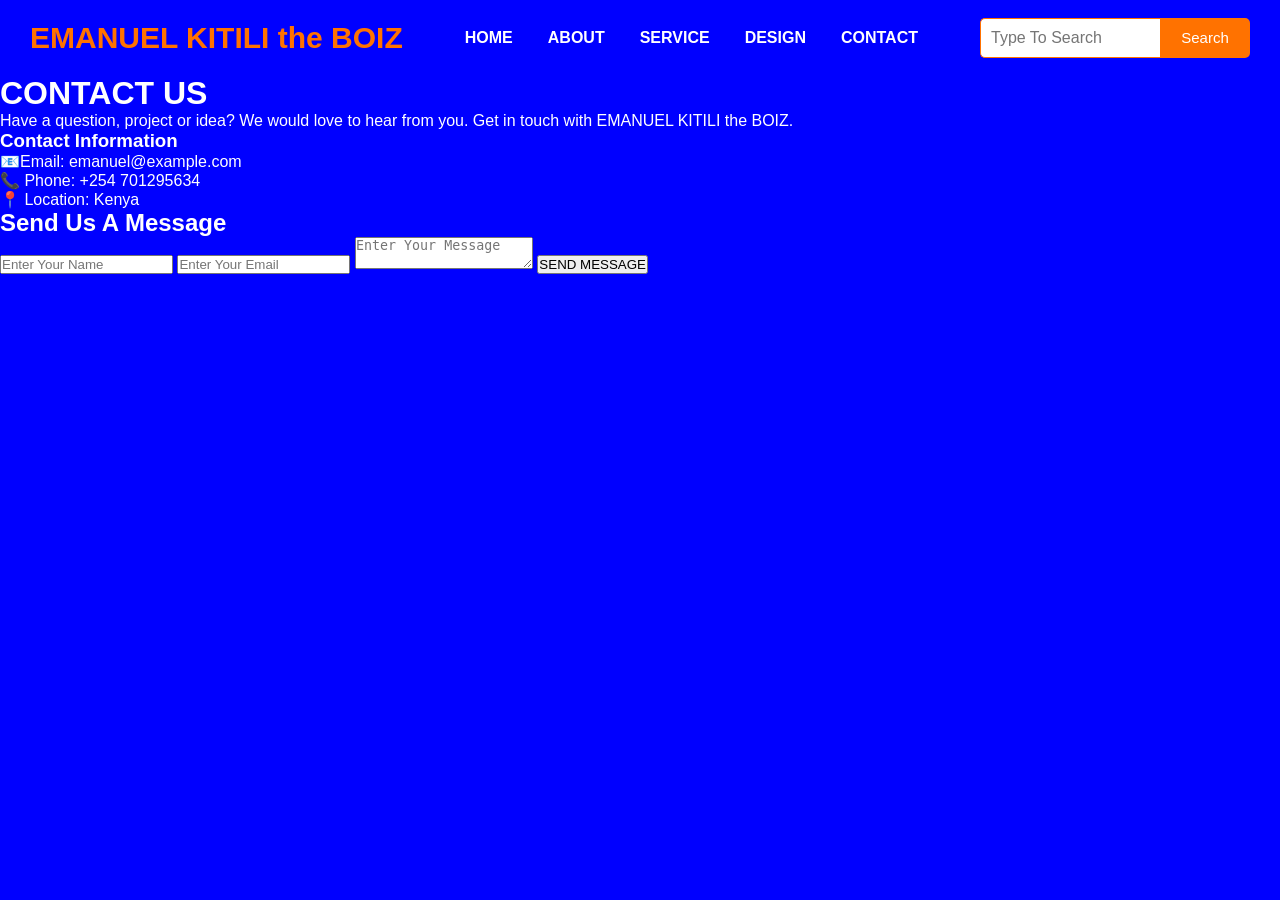
==== contact.html @ bb54bd55 "Add files via upload" ====
<!DOCTYPE html>
<html lang="en">
<head>
    <meta charset="UTF-8">
    <meta name="viewport" content="width=device-width, initial-scale=1.0">
    <title>Contact - EMANUEL KITILI the BOIZ</title>
    <link rel="stylesheet" href="style.css">
</head>

<body>

    <div class="main">

        <!-- NAVIGATION BAR -->
        <div class="navbar">

            <div class="icons">
                <h2 class="logo">EMANUEL KITILI the BOIZ</h2>
            </div>

            <div class="menu">
                <ul>
                    <li><a href="index.html">HOME</a></li>
                    <li><a href="about.html">ABOUT</a></li>
                    <li><a href="service.html">SERVICE</a></li>
                    <li><a href="design.html">DESIGN</a></li>
                    <li><a href="contact.html">CONTACT</a></li>
                </ul>
            </div>

            <div class="search">
                <input class="srch" type="search" placeholder="Type To Search">
                <button class="btn">Search</button>
            </div>

        </div>


        <!-- CONTACT SECTION -->
        <div class="contact-content">

            <div class="contact-info">

                <h1>CONTACT <span>US</span></h1>

                <p>
                    Have a question, project or idea?
                    We would love to hear from you.
                    Get in touch with EMANUEL KITILI the BOIZ.
                </p>

                <h3>Contact Information</h3>

                <p>📧Email: emanuel@example.com</p>
                <p>📞 Phone: +254 701295634</p>
                <p>📍 Location: Kenya</p>

            </div>


            <!-- CONTACT FORM -->
            <div class="contact-form">

                <h2>Send Us A Message</h2>

                <input type="text" name="name" placeholder="Enter Your Name">

                <input type="email" name="email" placeholder="Enter Your Email">

                <textarea name="message" placeholder="Enter Your Message"></textarea>

                <button type="button">SEND MESSAGE</button>

            </div>

        </div>

    </div>

</body>
</html>
---- style.css ----
/* =========================
RESET
========================= */

* {
  margin: 0;
  padding: 0;
  box-sizing: border-box;
  }

html,
body {
width: 100%;
min-height: 100%;
overflow-x: hidden;
}

body {
font-family: Arial, sans-serif;
background: blue;
}

/* =========================
MAIN PAGE
========================= */

.main {
width: 100%;
min-height: 100vh;
background: blue;
color: #fff;
}
/* =========================
NAVIGATION BAR
========================= */
.navbar {
width: 100%;
max-width: 1400px;
min-height: 75px;
margin: 0 auto;
padding: 0 30px;
display: flex;
align-items: center;
gap: 30px;
}
/* =========================
LOGO
========================= */
.icons {
flex-shrink: 0;
}
.logo {
color: #ff7200;
font-size: 30px;
font-family: Arial, sans-serif;
white-space: nowrap;
}
/* =========================
MENU
========================= */
.menu {
flex: 1;
display: flex;
justify-content: center;
}
.menu ul {
    display: flex;
flex-direction: row;
align-items: center;
justify-content: center;
gap: 35px;
list-style: none;
padding: 0;
margin: 0;
}
.menu ul li {
    display: inline-block;
list-style: none;
}
.menu ul li a {
    display: inline-block;
text-decoration: none;
color: #fff;
font-family: Arial, sans-serif;
font-weight: bold;
white-space: nowrap;
transition: 0.3s ease;
}
.menu ul li a:hover {
color: #ff7200;
}
/* =========================
SEARCH
========================= */
.search {
display: flex;
flex-shrink: 0;
}
.srch {
width: 180px;
height: 40px;
background: #fff;
border: 1px solid #ff7200;
border-right: none;
color: #000;
font-size: 16px;
padding: 10px;
border-radius: 5px 0 0 5px;
}
.srch:focus {
outline: none;
}
.btn {
cursor: pointer;
width: 90px;
height: 40px;
background: #ff7200;
border: 2px solid #ff7200;
color: #fff;
font-size: 15px;
border-radius: 0 5px 5px 0;
}
.btn:hover {
background: #fff;
color: #ff7200;
}

/* =========================
CONTENT AREA
========================= */
.content {
width: 100%;
max-width: 1200px;
min-height: calc(100vh - 75px);
margin: 0 auto;
padding: 80px 20px;

display: flex;
justify-content: space-between;
align-items: flex-start;
gap: 60px;

}

/* =========================
LEFT CONTENT
========================= */

.content-text {
flex: 1;
max-width: 650px;
}

.content h1 {
font-family: "Times New Roman", serif;
font-size: clamp(40px, 5vw, 65px);
letter-spacing: 2px;
margin-bottom: 20px;
}

.content h1 span {
color: #ff7200;
}

.content .par {
font-family: Arial, sans-serif;
font-size: 16px;
letter-spacing: 1px;
line-height: 30px;
margin-bottom: 25px;
}

/* =========================
JOIN US BUTTON
========================= */

.content .cn {
width: 160px;
height: 40px;
background: #ff7200;
border: none;
font-size: 18px;
border-radius: 10px;
cursor: pointer;
transition: 0.3s ease;
}

.content .cn a {
text-decoration: none;
color: #000;
}

.content .cn:hover {
background: #fff;
}

/* =========================
LOGIN FORM
========================= */

.form {
width: 300px;
min-width: 280px;
padding: 25px;

background: rgba(0, 0, 0, 0.8);
border-radius: 10px;

flex-shrink: 0;

}

.form h2 {
width: 100%;
font-family: sans-serif;
text-align: center;
color: #ff7200;
font-size: 22px;
background-color: #fff;
border-radius: 10px;
padding: 8px;
margin-bottom: 20px;
}

.form input {
width: 100%;
height: 40px;
background: #fff;
border: none;
border-bottom: 2px solid #ff7200;
color: #000;
font-size: 15px;
letter-spacing: 1px;
margin-top: 20px;
padding: 10px;
font-family: sans-serif;
border-radius: 5px;
}

.form input:focus {
outline: none;
}

.form input::placeholder {
color: #555;
}

/* =========================
LOGIN BUTTON
========================= */

.form .btnn {
width: 100%;
height: 40px;
margin-top: 25px;
border-radius: 5px;
background: #ff7200;
color: #fff;
border: none;
}

.form .btnn:hover {
background: #fff;
color: #ff7200;
}

/* =========================
SIGN UP LINK
========================= */

.form .link {
font-family: Arial, sans-serif;
font-size: 16px;
padding-top: 20px;
text-align: center;
line-height: 25px;
}

.form .link a {
text-decoration: none;
color: #fff;
}

.form .link a:hover {
color: #ff7200;
}

/* =========================
SOCIAL LOGIN
========================= */

.liw {
padding-top: 20px;
padding-bottom: 10px;
text-align: center;
}

.form .social-icons {
display: flex;
justify-content: center;
gap: 15px;
}

.form .social-icons a {
text-decoration: none;
color: #ff7200;
}

.form .social-icons ion-icon {
font-size: 28px;
transition: 0.3s ease;
}

.form .social-icons ion-icon:hover {
color: #fff;
}

/* =========================
LOGIN LINK
========================= */

.login-link {
display: flex;
align-items: center;
justify-content: center;
text-decoration: none;
cursor: pointer;
}

/* =========================
ABOUT PAGE
========================= */

.about-content {
width: 100%;
max-width: 900px;
margin: 0 auto;
padding: 80px 30px;
text-align: center;
}

.section-label {
color: #ff7200;
font-size: 16px;
font-weight: bold;
letter-spacing: 3px;
margin-bottom: 15px;
}

.about-content h1 {
font-family: "Times New Roman", serif;
font-size: clamp(40px, 6vw, 60px);
letter-spacing: 1px;
margin-bottom: 30px;
}

.about-content h1 span {
color: #ff7200;
}

.about-content p:not(.section-label) {
font-family: Arial, sans-serif;
font-size: 17px;
line-height: 30px;
letter-spacing: 0.5px;
margin-bottom: 20px;
}

.about-btn {
display: inline-block;
margin-top: 20px;
padding: 13px 35px;
background: #ff7200;
color: #000;
text-decoration: none;
font-size: 17px;
font-weight: bold;
border-radius: 8px;
transition: 0.3s ease;
}

.about-btn:hover {
background: #fff;
color: #ff7200;
}

/* =========================
FOOTER
========================= */

.footer {
width: 100%;
text-align: center;
padding: 25px 20px;
margin-top: 40px;
border-top: 1px solid rgba(255, 255, 255, 0.2);
}

.footer p {
color: #fff;
font-size: 14px;
letter-spacing: 0.5px;
}

/* =========================
TABLETS
========================= */

@media screen and (max-width: 1100px) {

.navbar {
    flex-wrap: wrap;
    justify-content: center;
    padding: 15px 20px;
    gap: 20px;
}

.menu {
    flex: none;
}

.menu ul {
    gap: 25px;
}

.search {
    order: 3;
}

.content {
    padding-top: 50px;
    gap: 40px;
}

}

/* =========================
MOBILE PHONES
========================= */

@media screen and (max-width: 768px) {

.navbar {
    flex-direction: column;
    padding: 20px;
    gap: 25px;
}

.logo {
    font-size: 28px;
    text-align: center;
}

.menu {
    width: 100%;
    display: flex;
    justify-content: center;
}

.menu ul {
    justify-content: center;
    flex-wrap: wrap;
    gap: 20px 30px;
}

.search {
    width: 100%;
    max-width: 400px;
}

.srch {
    flex: 1;
    width: auto;
}

.content {
    flex-direction: column;
    align-items: center;
    text-align: center;
    padding: 40px 20px;
    gap: 40px;
}

.content-text {
    width: 100%;
    max-width: 600px;
}

.content h1 {
    font-size: 42px;
}

.content .par {
    font-size: 15px;
    line-height: 26px;
}

.form {
    width: 100%;
    max-width: 350px;
}

.about-content {
    padding: 50px 20px;
}

.about-content h1 {
    font-size: 40px;
}

.about-content p:not(.section-label) {
    font-size: 15px;
    line-height: 26px;
}

}

/* =========================
SMALL PHONES
========================= */

@media screen and (max-width: 400px) {

.logo {
    font-size: 24px;
}

.menu ul {
    gap: 12px 18px;
}

.menu ul li a {
    font-size: 13px;
}

.content h1 {
    font-size: 35px;
}

.content .par {
    font-size: 14px;
}

.form {
    max-width: 100%;
}

}
/* =========================
   SERVICES PAGE
========================= */

.services {
    display: flex;
    flex-wrap: wrap;
    gap: 25px;
    margin-top: 30px;
    padding-bottom: 40px;
}

.service-box {
    width: 220px;
    min-height: 180px;
    padding: 20px;
    border: 1px solid white;
    border-radius: 10px;
    background: rgba(0, 0, 0, 0.3);
}

.service-box h2 {
    color: #ff7200;
    margin-bottom: 15px;
}

.service-box p {
    color: white;
    line-height: 1.6;
}
/* =========================
   DESIGN PAGE
========================= */

.designs {
    display: flex;
    flex-wrap: wrap;
    gap: 25px;
    margin-top: 30px;
    padding-bottom: 40px;
}

.design-box {
    width: 220px;
    min-height: 180px;
    padding: 20px;
    border: 1px solid white;
    border-radius: 10px;
    background: rgba(0, 0, 0, 0.3);
    transition: 0.3s;
}

.design-box h2 {
    color: #ff7200;
    margin-bottom: 15px;
}

.design-box p {
    color: white;
    line-height: 1.6;
}

.design-box:hover {
    transform: translateY(-10px);
    background: rgba(255, 114, 0, 0.2);
}
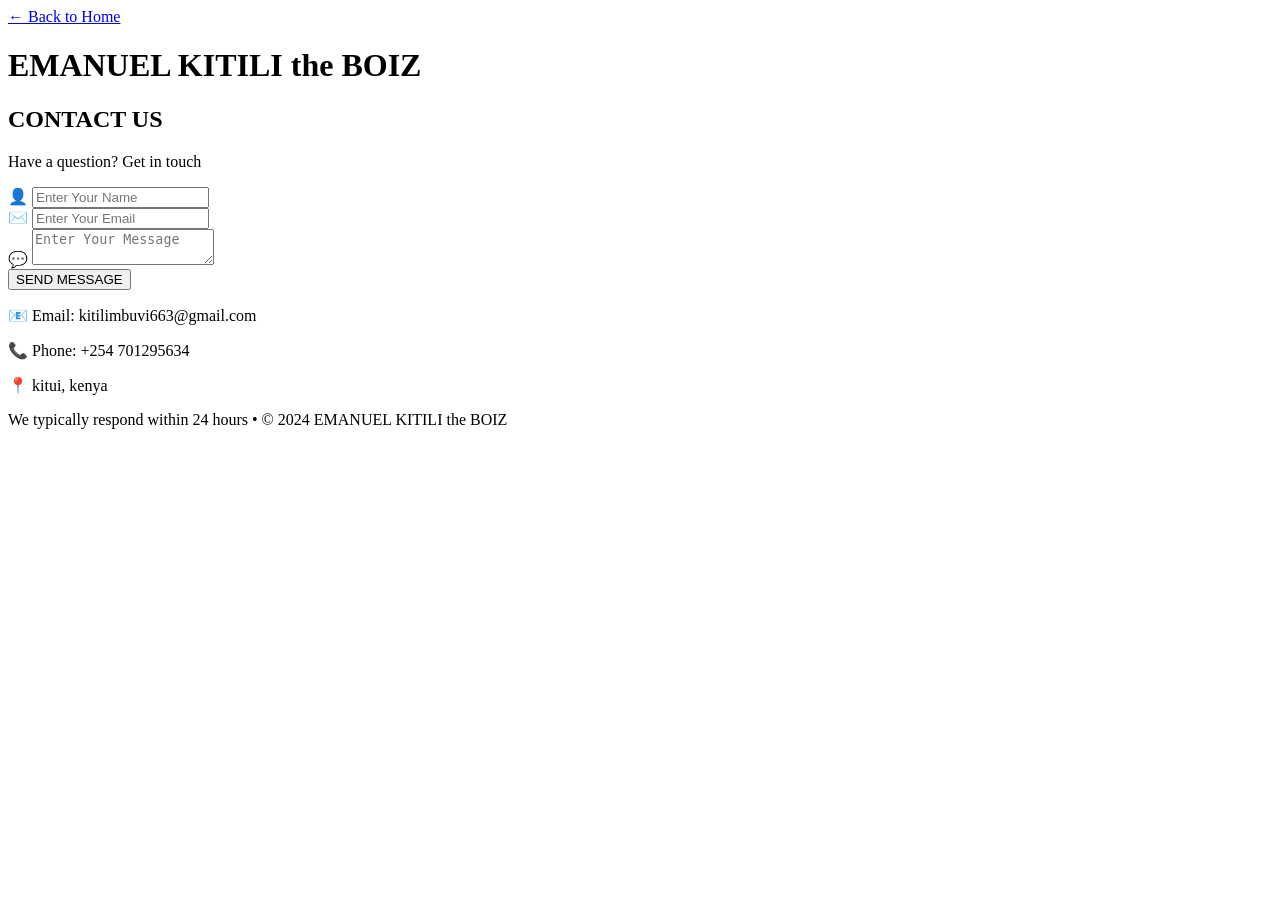
==== commit 42ac1634: "Add files via upload" ====
--- a/contact.html
+++ b/contact.html
@@ -1,81 +1,57 @@
 <!DOCTYPE html>
 <html lang="en">
 <head>
-    <meta charset="UTF-8">
-    <meta name="viewport" content="width=device-width, initial-scale=1.0">
-    <title>Contact - EMANUEL KITILI the BOIZ</title>
-    <link rel="stylesheet" href="style.css">
+  <meta charset="UTF-8">
+  <meta name="viewport" content="width=device-width, initial-scale=1.0">
+  <title>Contact - EMANUEL KITILI the BOIZ</title>
+  <link rel="stylesheet" href="contact.css">
 </head>
+<body>
+  <header>
+    <a href="index.html">← Back to Home</a>
+    <h1>EMANUEL KITILI the BOIZ</h1>
+  </header>
 
-<body>
+  <main class="contact-container">
+    <h2>CONTACT US</h2>
+    <p class="subtitle">Have a question? Get in touch</p>
 
-    <div class="main">
+    <div class="form-card">
+      <div class="input-box">
+        <span>👤</span>
+        <input id="cName" type="text" placeholder="Enter Your Name">
+      </div>
 
-        <!-- NAVIGATION BAR -->
-        <div class="navbar">
+      <div class="input-box">
+        <span>✉️</span>
+        <input id="cEmail" type="email" placeholder="Enter Your Email">
+      </div>
 
-            <div class="icons">
-                <h2 class="logo">EMANUEL KITILI the BOIZ</h2>
-            </div>
-
-            <div class="menu">
-                <ul>
-                    <li><a href="index.html">HOME</a></li>
-                    <li><a href="about.html">ABOUT</a></li>
-                    <li><a href="service.html">SERVICE</a></li>
-                    <li><a href="design.html">DESIGN</a></li>
-                    <li><a href="contact.html">CONTACT</a></li>
-                </ul>
-            </div>
-
-            <div class="search">
-                <input class="srch" type="search" placeholder="Type To Search">
-                <button class="btn">Search</button>
-            </div>
-
-        </div>
-
-
-        <!-- CONTACT SECTION -->
-        <div class="contact-content">
-
-            <div class="contact-info">
-
-                <h1>CONTACT <span>US</span></h1>
-
-                <p>
-                    Have a question, project or idea?
-                    We would love to hear from you.
-                    Get in touch with EMANUEL KITILI the BOIZ.
-                </p>
-
-                <h3>Contact Information</h3>
-
-                <p>📧Email: emanuel@example.com</p>
-                <p>📞 Phone: +254 701295634</p>
-                <p>📍 Location: Kenya</p>
-
-            </div>
-
-
-            <!-- CONTACT FORM -->
-            <div class="contact-form">
-
-                <h2>Send Us A Message</h2>
-
-                <input type="text" name="name" placeholder="Enter Your Name">
-
-                <input type="email" name="email" placeholder="Enter Your Email">
-
-                <textarea name="message" placeholder="Enter Your Message"></textarea>
-
-                <button type="button">SEND MESSAGE</button>
-
-            </div>
-
-        </div>
-
+      <div class="input-box message-box">
+        <span>💬</span>
+        <textarea id="cMsg" placeholder="Enter Your Message"></textarea>
+      </div>
     </div>
 
+    <button class="send-btn" onclick="sendToWhatsApp()">SEND MESSAGE</button>
+    
+    <div class="info">
+      <p>📧 Email: kitilimbuvi663@gmail.com</p>
+      <p>📞 Phone: +254 701295634</p>
+      <p>📍 kitui, kenya</p>
+    </div>
+
+    <p class="footer">We typically respond within 24 hours • © 2024 EMANUEL KITILI the BOIZ</p>
+  </main>
+
+<script>
+function sendToWhatsApp(){
+  let name = document.getElementById('cName').value || "No name";
+  let email = document.getElementById('cEmail').value || "No email";
+  let msg = document.getElementById('cMsg').value || "No message";
+  let text = `Hi Emanuel, I'm ${name}%0AEmail: ${email}%0AMessage: ${msg}`;
+  window.open(`https://wa.me/254701295634?text=${text}`, '_blank');
+}
+</script>
 </body>
 </html>
